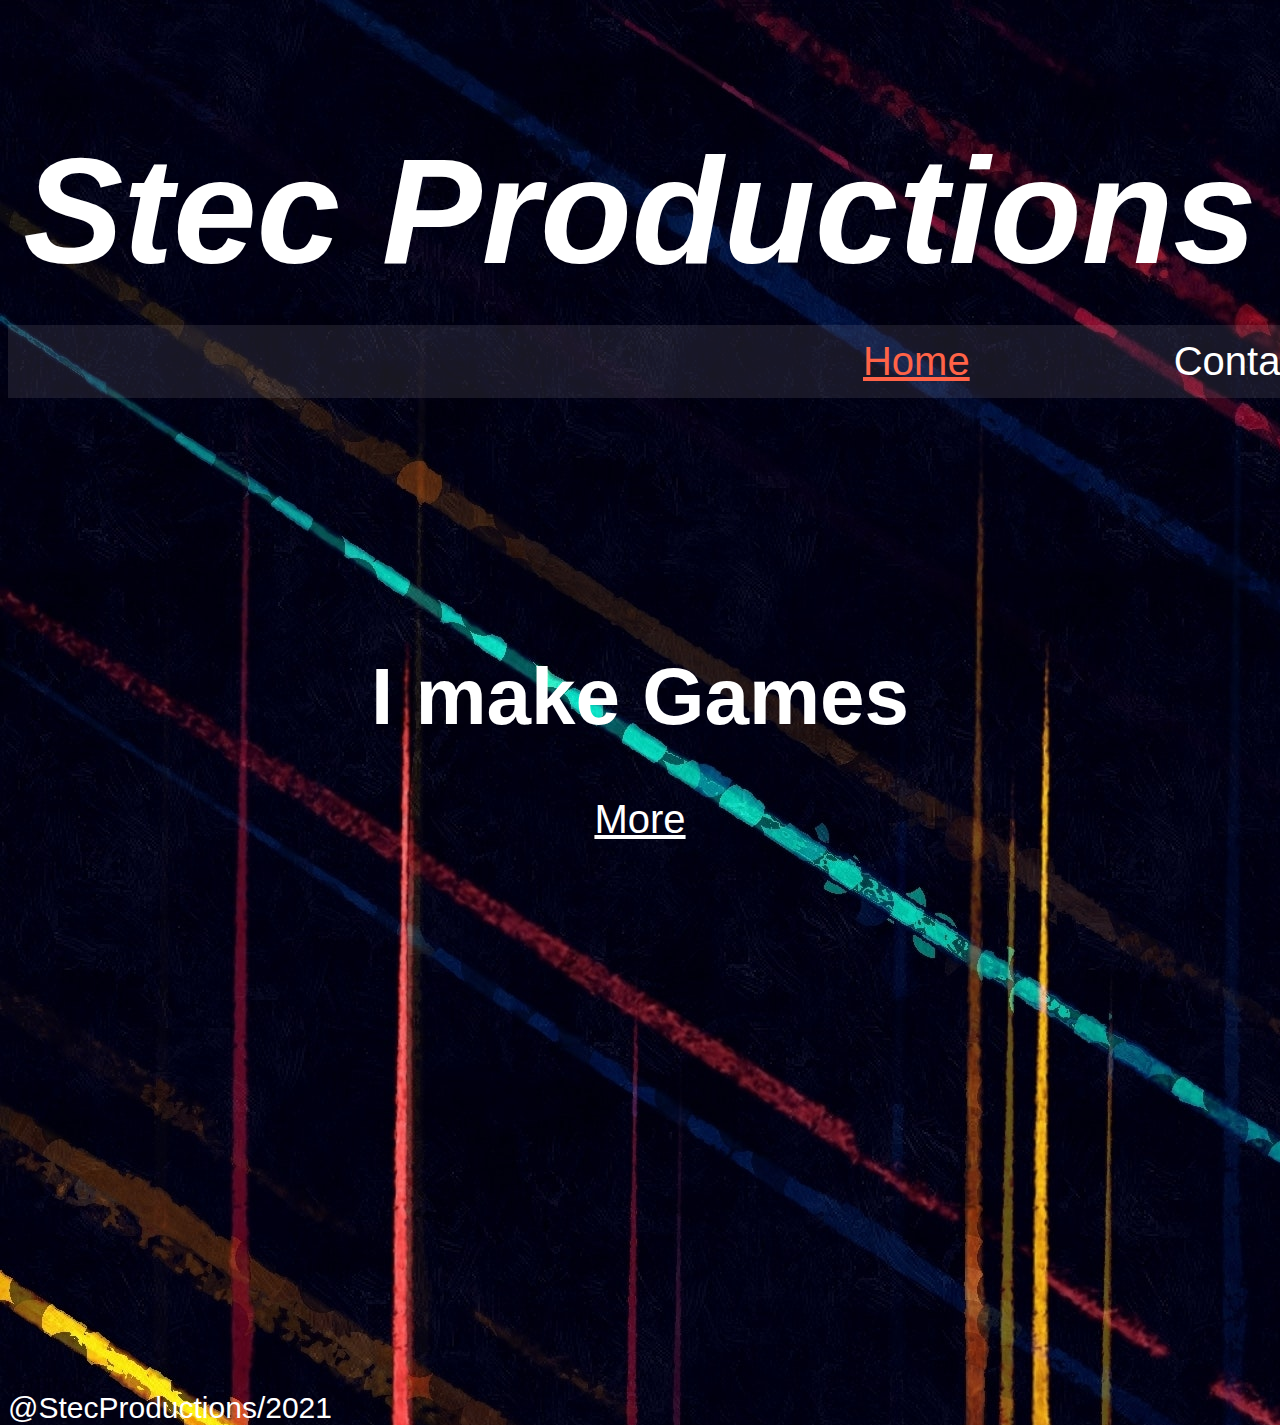
==== index.html @ 93ff32b8 "Add files via upload" ====
<!DOCTYPE html>
<html lang="en">


<head>
    <meta charset="UTF-8">
    <meta http-equiv="X-UA-Compatible" content="IE=edge">
    <meta name="viewport" content="width=device-width, initial-scale=1.0">
    <title>Stec Productions</title>
    <meta name="description" content="Games 4 u" >
    <link rel="stylesheet" href="Main.css">

</head>


<body>

<div class="Container">

    <header>
        
        <h2>Stec Productions</h2>
    </header>  

    <nav>   
     <div class="top-nav">
        <a class="SelectedPage" href="index.html">Home</a>
        <a  href="Contacts.html">Contact</a>
        <a  href="Games.html">Games</a>
        <a  href="About.html">About</a>
     </div>
   
    </nav>

    <main>
        <h1>I make Games</h1>
        <div class="top-nav"><a href="About.html" target="blank"> More </a></div>
    </main>

    <footer>
        <p class="Bottom">@StecProductions/2021</p>
    </footer>

</div>

</body>



</html>
---- Main.css ----
@import url("https://fonts.googleapis.com/css?family=Noto+Sans");

header{
    height: 200px;
    text-align: center;
}
nav{
    padding-top: 14px;
    padding-bottom: 14px;
    background-color: rgba(216, 209, 209, 0.11);
    text-align: center;
    width: 2800px;
    margin-left: auto;
    margin-right: auto;
}
main{
    height: 800px;
    text-align: center;
}
footer{
    height: 100px;
}
.Container{
    margin-left: auto;
    margin-right: auto;
}
body{
        background-image:  url(images/pexels-mnm-zameer-3308588.jpg);
}
h1{
    font-size: 80px;
    color: rgb(255, 255, 255);
    font-family: Arial, Helvetica, sans-serif;
    padding-top: 200px;
}
p{
    font-size: 40px;
    color: white;
    font-family: Arial, Helvetica, sans-serif;
}
a{
    color: white;
    font-family: Arial, Helvetica, sans-serif;
    font-size: 40px;
}
h2{
    font-size: 150px;
    color:white;

    text-decoration:none;
    
    font-family:'Trebuchet MS', 'Lucida Sans Unicode', 'Lucida Grande', 'Lucida Sans', Arial, sans-serif;
    font-style: oblique;
    padding-bottom: 50px;
}
h3{
    font-size: 60px;
    color: rgb(255, 255, 255);
    font-family: Arial, Helvetica, sans-serif;
}

nav a {
    text-decoration: none;
    font-size: 40px;
    padding-left: 100px;
    padding-right: 100px;
}
.top-nav{
    overflow:hidden;
}
.active{
    background-color: brown;
}
.top-nav a:hover:not(.active){
    color: tomato;
}
.Bottom{
    padding-top: 110px;
    font-size: 30px;
}
.Home{   
        height: 1000px;
        text-align: center;
}
h3{
    padding-top: 400px;
}
.SelectedPage{
    text-decoration: underline;
    color: tomato;
}
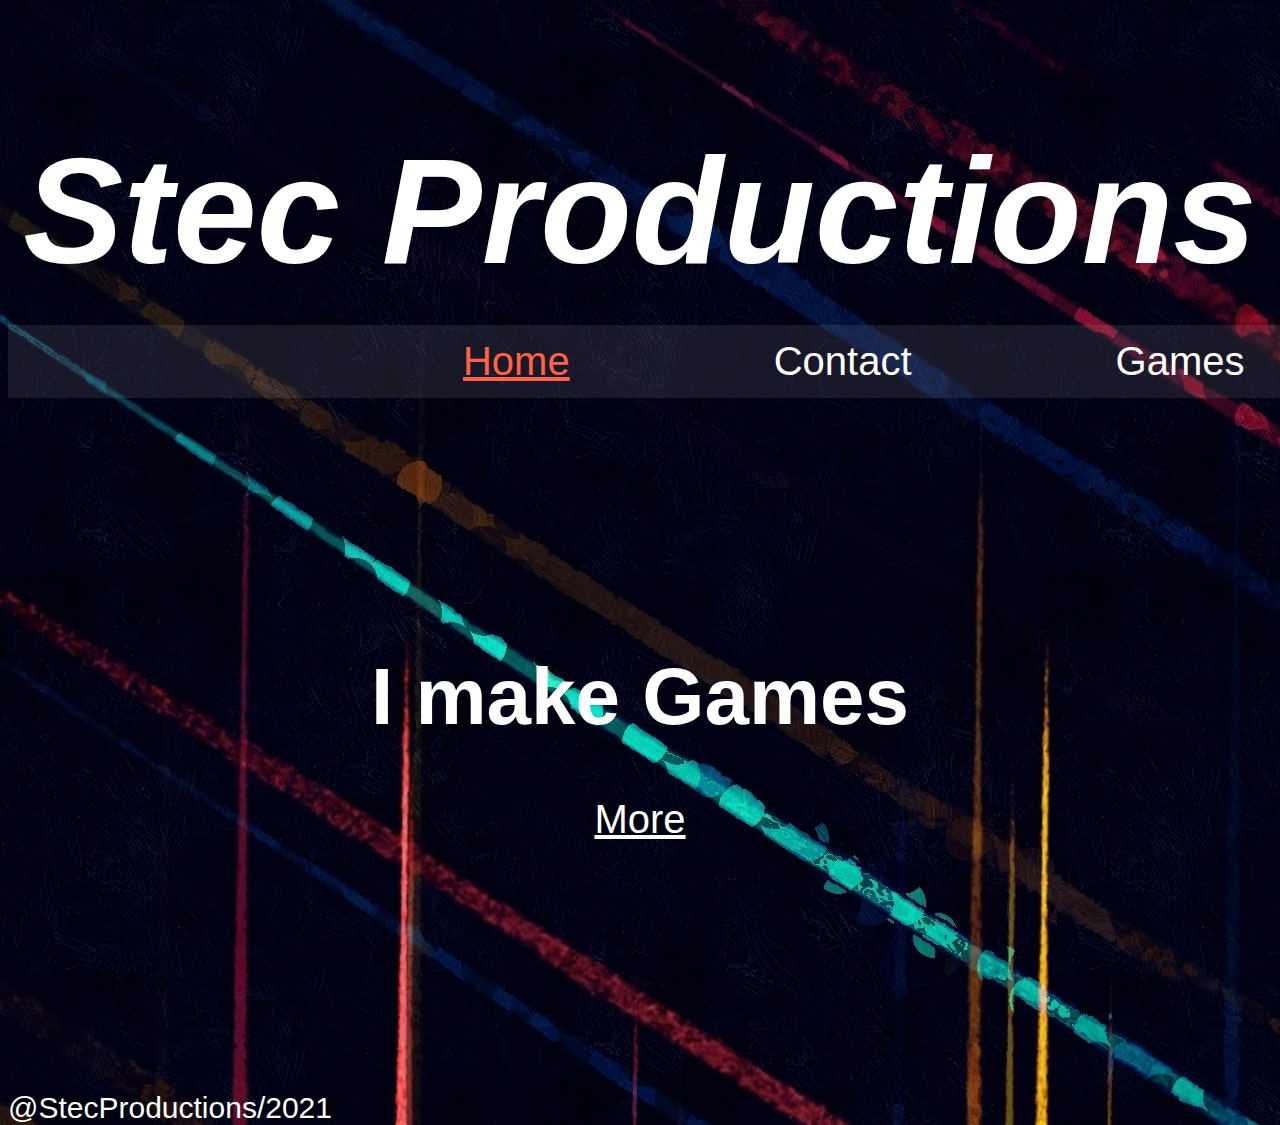
==== commit 396340c6: "Add files via upload" ====
--- a/index.html
+++ b/index.html
@@ -7,8 +7,8 @@
     <meta charset="UTF-8">
     <meta http-equiv="X-UA-Compatible" content="IE=edge">
     <meta name="viewport" content="width=device-width, initial-scale=1.0">
-    <title>Stec Productions</title>
-    <meta name="description" content="Games 4 u" >
+    <title>Stec Productions | Home</title>
+    <meta name="description" content="I make games" >
     <link rel="stylesheet" href="Main.css">
 
 </head>
--- a/Main.css
+++ b/Main.css
@@ -9,12 +9,12 @@
     padding-bottom: 14px;
     background-color: rgba(216, 209, 209, 0.11);
     text-align: center;
-    width: 2800px;
+    width: 2000px;
     margin-left: auto;
     margin-right: auto;
 }
 main{
-    height: 800px;
+    height: 500px;
     text-align: center;
 }
 footer{
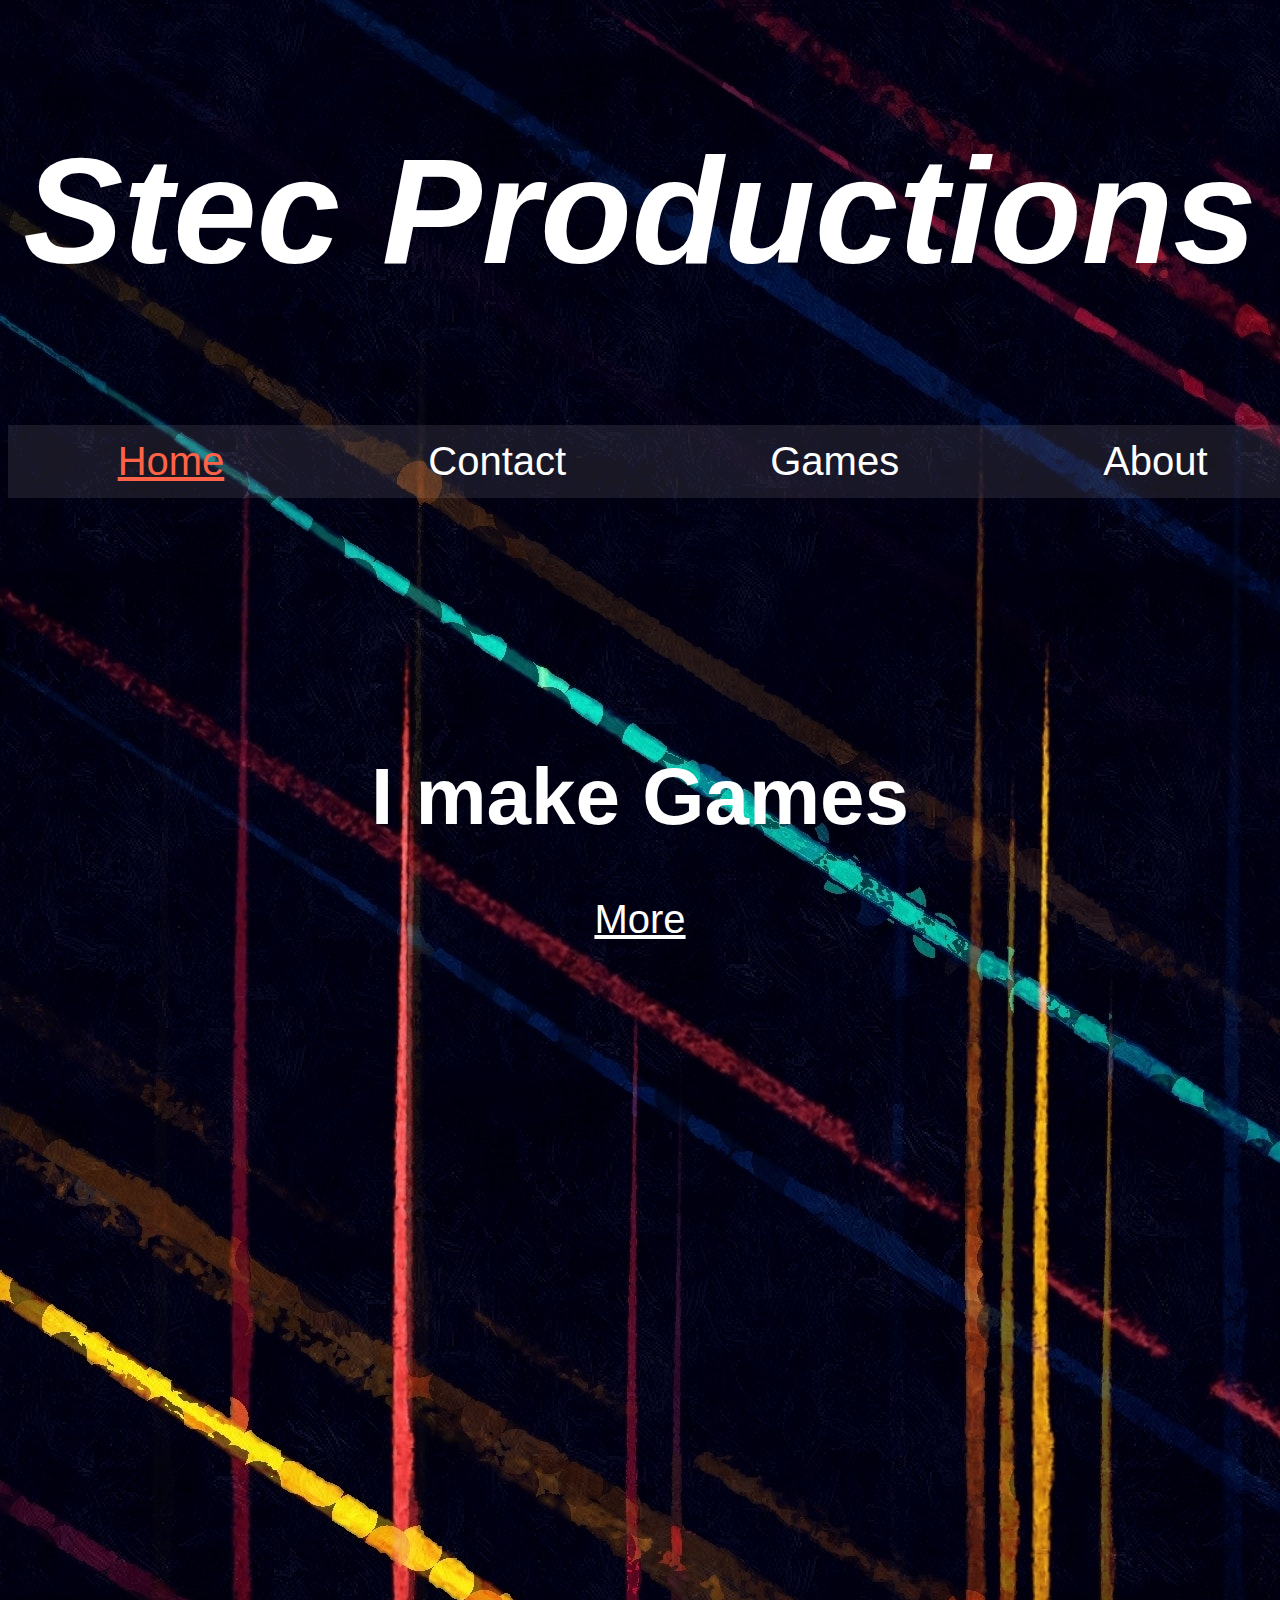
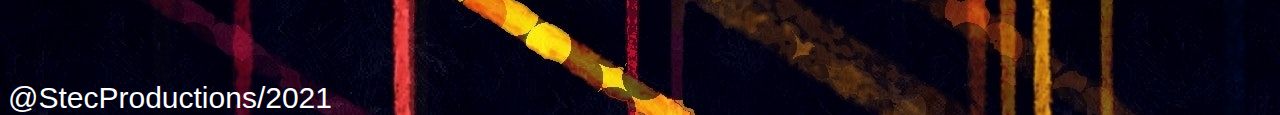
==== commit 9c6d099c: "Add files via upload" ====
--- a/index.html
+++ b/index.html
@@ -29,6 +29,7 @@
         <a  href="Contacts.html">Contact</a>
         <a  href="Games.html">Games</a>
         <a  href="About.html">About</a>
+        <a  href="Disclaimer.html">Disclaimer</a>
      </div>
    
     </nav>
--- a/Main.css
+++ b/Main.css
@@ -1,7 +1,7 @@
 @import url("https://fonts.googleapis.com/css?family=Noto+Sans");
 
 header{
-    height: 200px;
+    height: 300px;
     text-align: center;
 }
 nav{
@@ -9,7 +9,7 @@
     padding-bottom: 14px;
     background-color: rgba(216, 209, 209, 0.11);
     text-align: center;
-    width: 2000px;
+    width: 1700px;
     margin-left: auto;
     margin-right: auto;
 }
@@ -75,7 +75,7 @@
     color: tomato;
 }
 .Bottom{
-    padding-top: 110px;
+    padding-top: 600px;
     font-size: 30px;
 }
 .Home{   
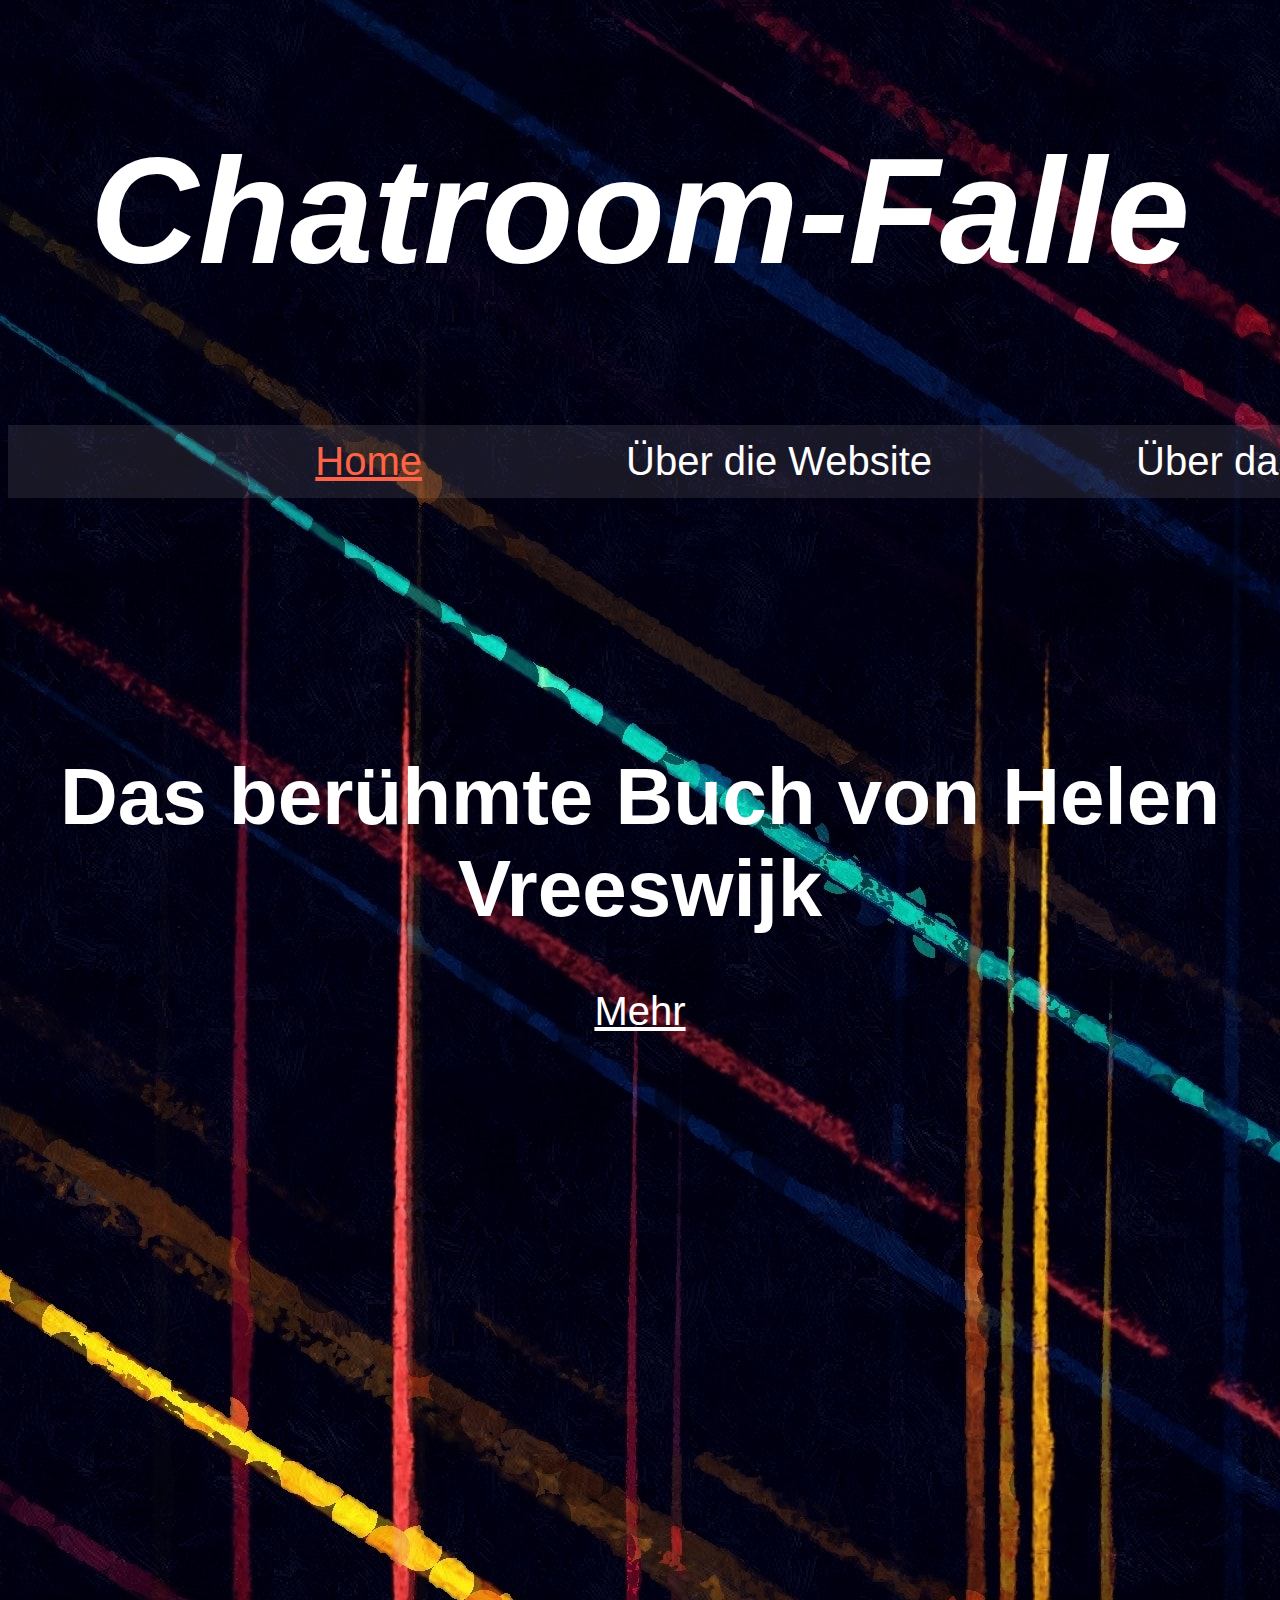
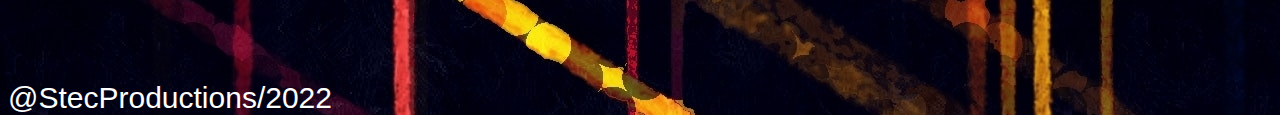
==== commit d7490d2a: "Add files via upload" ====
--- a/index.html
+++ b/index.html
@@ -7,8 +7,8 @@
     <meta charset="UTF-8">
     <meta http-equiv="X-UA-Compatible" content="IE=edge">
     <meta name="viewport" content="width=device-width, initial-scale=1.0">
-    <title>Stec Productions | Home</title>
-    <meta name="description" content="I make games" >
+    <title>Chatroom-Falle | Home</title>
+    <meta name="description" content="Das berühmte Buch von Helen Vreeswijk" >
     <link rel="stylesheet" href="Main.css">
 
 </head>
@@ -20,27 +20,25 @@
 
     <header>
         
-        <h2>Stec Productions</h2>
+        <h2>Chatroom-Falle</h2>
     </header>  
 
     <nav>   
      <div class="top-nav">
         <a class="SelectedPage" href="index.html">Home</a>
-        <a  href="Contacts.html">Contact</a>
-        <a  href="Games.html">Games</a>
-        <a  href="About.html">About</a>
-        <a  href="Disclaimer.html">Disclaimer</a>
+        <a  href="About2.html">Über die Website</a>
+        <a  href="About.html">Über das Buch</a>
      </div>
    
     </nav>
 
     <main>
-        <h1>I make Games</h1>
-        <div class="top-nav"><a href="About.html" target="blank"> More </a></div>
+        <h1>Das berühmte Buch von Helen Vreeswijk</h1>
+        <div class="top-nav"><a href="About.html" target="blank"> Mehr </a></div>
     </main>
 
     <footer>
-        <p class="Bottom">@StecProductions/2021</p>
+        <p class="Bottom">@StecProductions/2022</p>
     </footer>
 
 </div>
--- a/Main.css
+++ b/Main.css
@@ -25,7 +25,7 @@
     margin-right: auto;
 }
 body{
-        background-image:  url(images/pexels-mnm-zameer-3308588.jpg);
+        background-image:  url(images/pic.jpg);
 }
 h1{
     font-size: 80px;
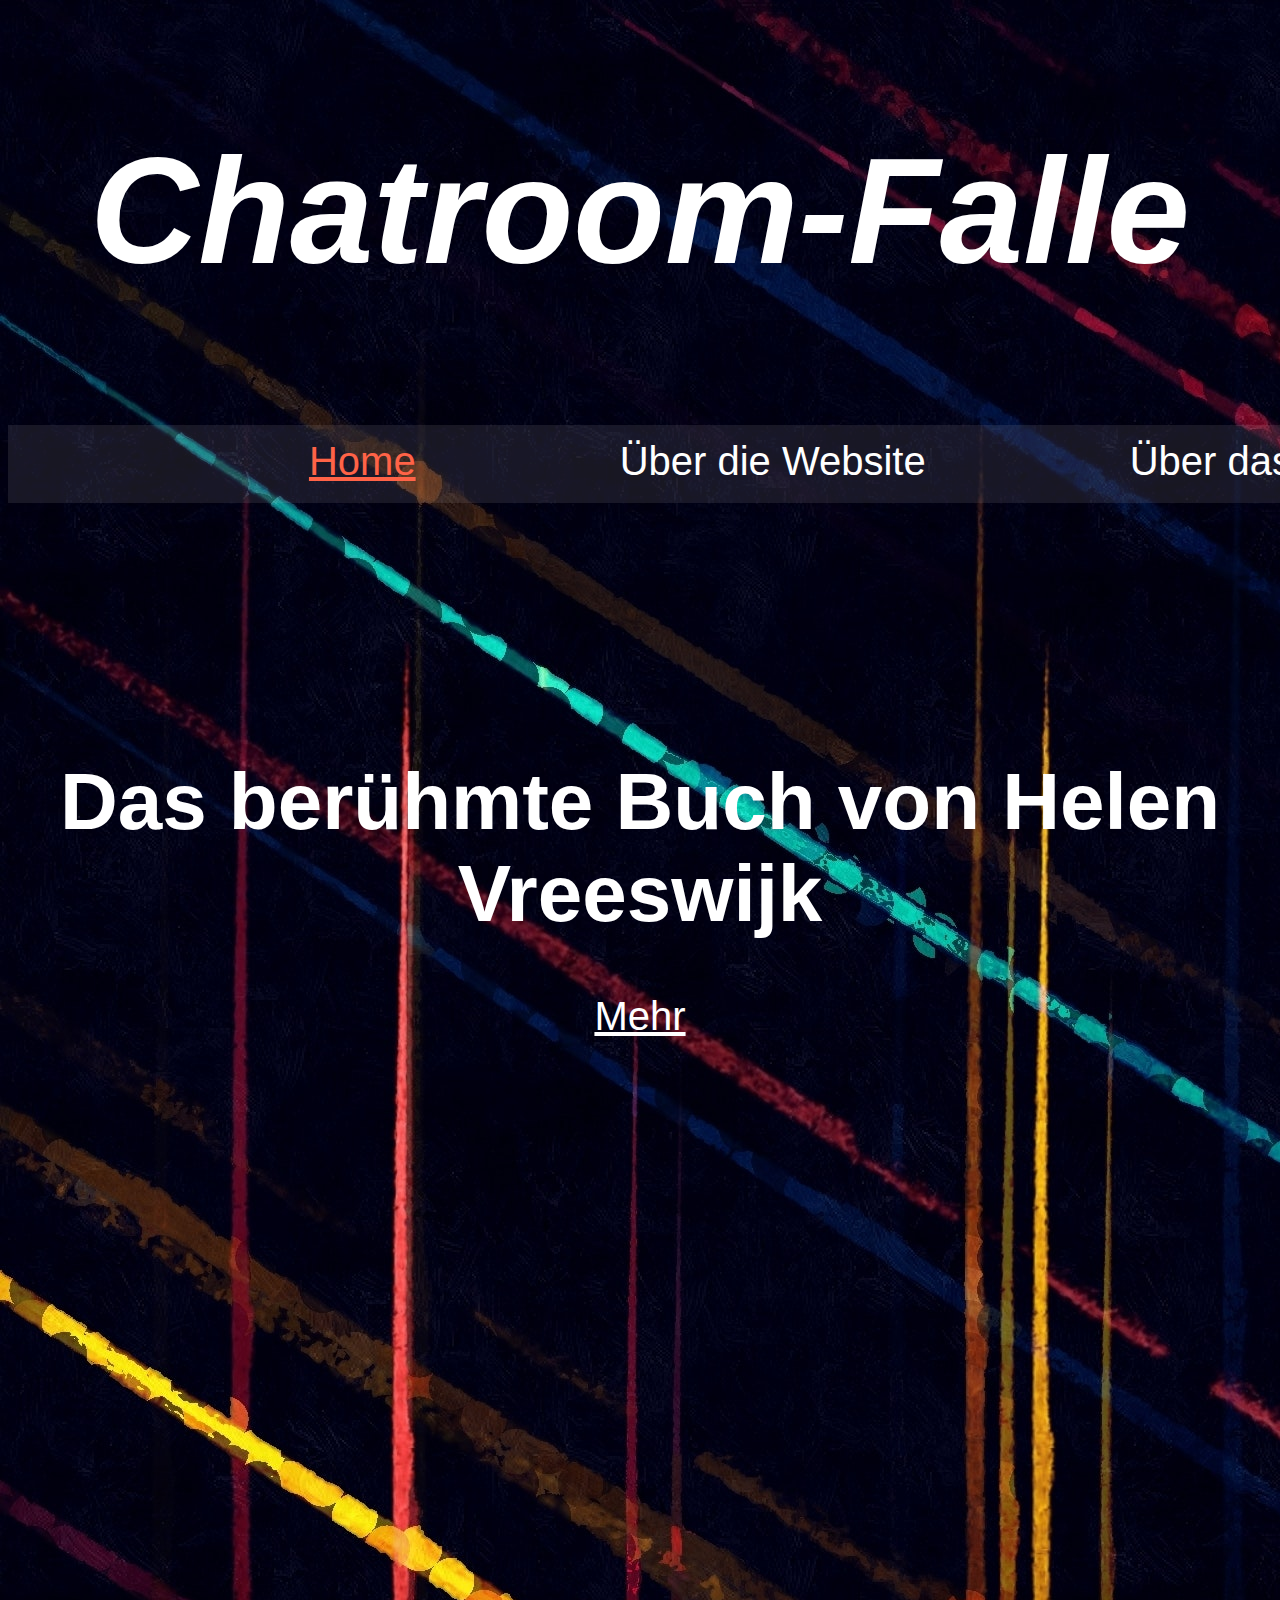
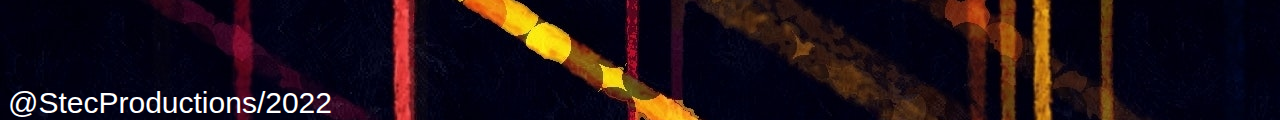
==== commit 394d8bf7: "Add files via upload" ====
--- a/index.html
+++ b/index.html
@@ -28,6 +28,8 @@
         <a class="SelectedPage" href="index.html">Home</a>
         <a  href="About2.html">Über die Website</a>
         <a  href="About.html">Über das Buch</a>
+        <a  href="Rezensionen.html">Rezensionen</a>
+        <a  href="Personen.html">Personen</a>
      </div>
    
     </nav>
--- a/Main.css
+++ b/Main.css
@@ -9,7 +9,8 @@
     padding-bottom: 14px;
     background-color: rgba(216, 209, 209, 0.11);
     text-align: center;
-    width: 1700px;
+    width: 2500px;
+    height: 50px;
     margin-left: auto;
     margin-right: auto;
 }
@@ -23,6 +24,28 @@
 .Container{
     margin-left: auto;
     margin-right: auto;
+}
+.Box{
+    background-color: rgba(216, 209, 209, 0.11);
+    width: 1500px;
+    text-align: center;
+    margin: auto;
+}
+.Box2{
+    background-color: rgba(216, 209, 209, 0.11);
+    width: 2000px;
+    height: 400px;
+    text-align: center;
+    margin: auto;
+    
+}
+.Box3{
+    background-color: rgba(216, 209, 209, 0.11);
+    width: 2000px;
+    height: 500px;
+    text-align: center;
+    margin: auto;
+    margin-top: 200px;
 }
 body{
         background-image:  url(images/pic.jpg);
@@ -58,6 +81,11 @@
     color: rgb(255, 255, 255);
     font-family: Arial, Helvetica, sans-serif;
 }
+h4{
+    color: rgb(255, 255, 255);
+    font-size: 50px;
+    font-family: Arial, Helvetica, sans-serif;
+}
 
 nav a {
     text-decoration: none;
@@ -89,3 +117,8 @@
     text-decoration: underline;
     color: tomato;
 }
+.About{
+    font-size: 40px;
+    color: azure;
+    font-family: Arial, Helvetica, sans-serif;
+}
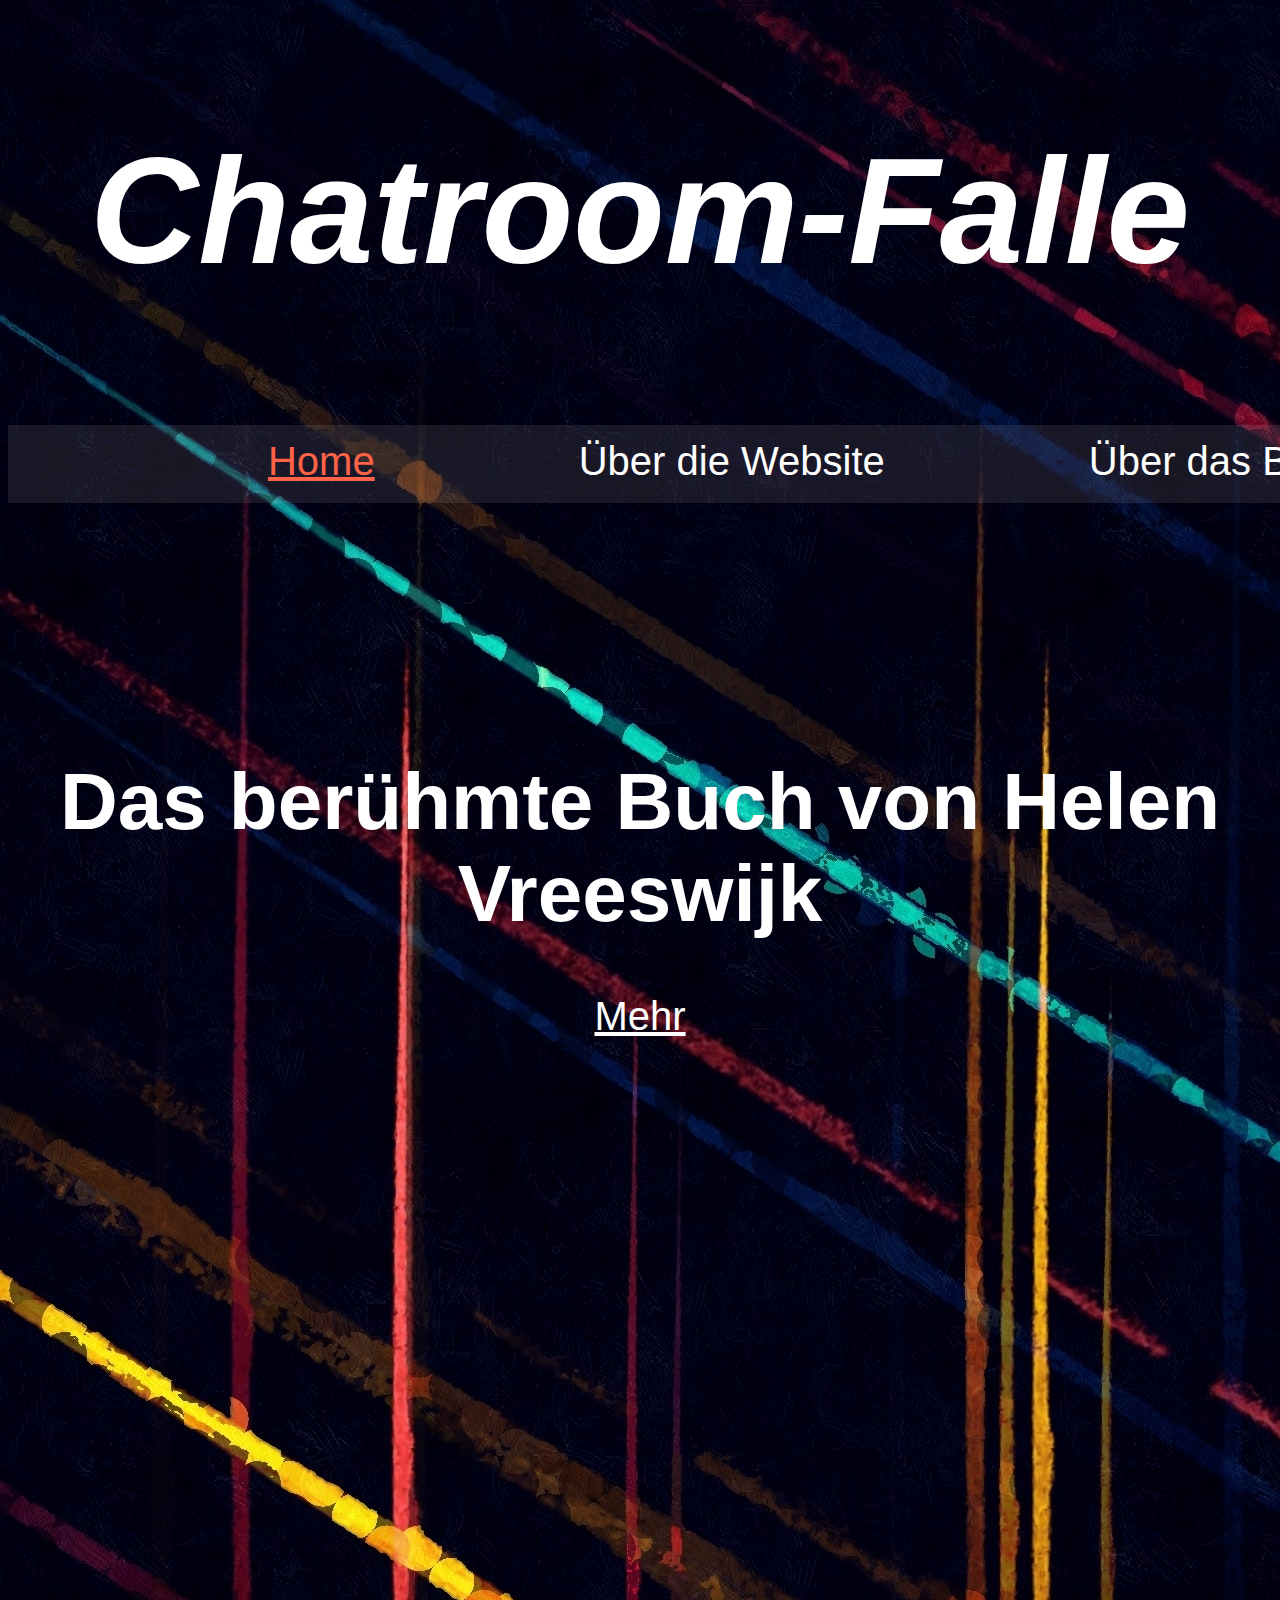
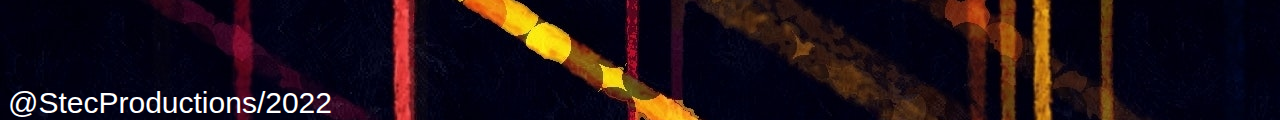
==== commit f7694b11: "Add files via upload" ====
--- a/index.html
+++ b/index.html
@@ -30,6 +30,7 @@
         <a  href="About.html">Über das Buch</a>
         <a  href="Rezensionen.html">Rezensionen</a>
         <a  href="Personen.html">Personen</a>
+        <a  href="Konditor.html">Wie du Konditor wirst</a>
      </div>
    
     </nav>
--- a/Main.css
+++ b/Main.css
@@ -9,7 +9,7 @@
     padding-bottom: 14px;
     background-color: rgba(216, 209, 209, 0.11);
     text-align: center;
-    width: 2500px;
+    width: 3000px;
     height: 50px;
     margin-left: auto;
     margin-right: auto;
@@ -47,6 +47,28 @@
     margin: auto;
     margin-top: 200px;
 }
+.Box4{
+    background-color: rgba(216, 209, 209, 0.11);
+    width: 1500px;
+    text-align: center;
+    margin: auto;
+}
+.Box5{
+    background-color: rgba(216, 209, 209, 0.11);
+    width: 1500px;
+    text-align: center;
+    margin: auto;
+ 
+     margin-top: 400px;
+}
+.Box6{
+        background-color: rgba(216, 209, 209, 0.11);
+        width: 1500px;
+        text-align: center;
+        margin: auto;
+        margin-top: 400px;
+        height: 100px;
+    }  
 body{
         background-image:  url(images/pic.jpg);
 }
@@ -122,3 +144,12 @@
     color: azure;
     font-family: Arial, Helvetica, sans-serif;
 }
+.Überschrift{
+    font-size: 70px;
+    color: rgb(255, 255, 255);
+}
+.Kaufen{
+    font-size: 70px;
+    color: rgb(255, 255, 255);
+    padding-top: 50px;
+}